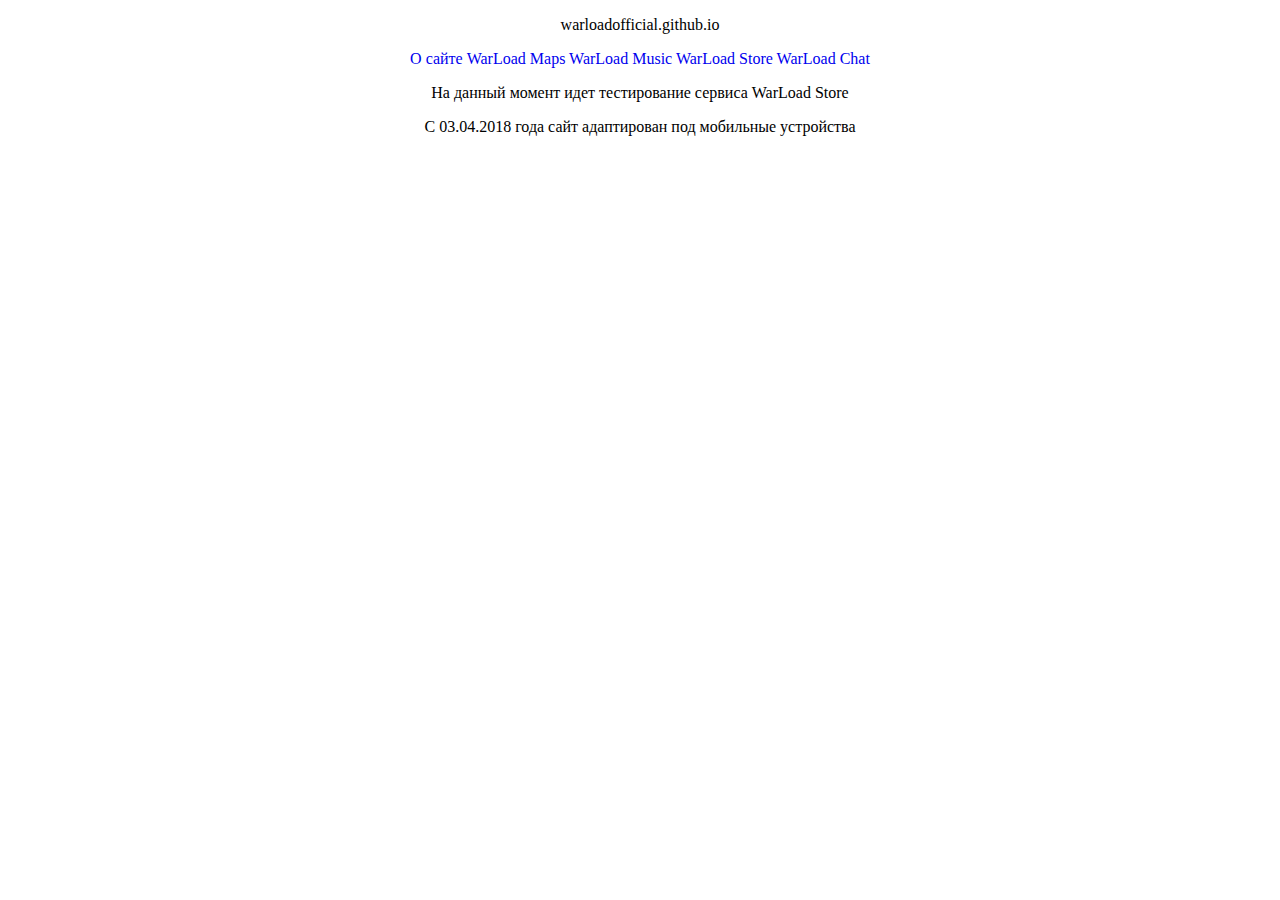
==== index.html @ 1aec7167 "Update index.html" ====
<!DOCTYPE html>
<html lang="en" dir="ltr">
  <head>
    <meta charset="utf-8">
    <title>WarLoad Official</title>
    <script type="text/javascript" src="//vk.com/js/api/openapi.js?152"></script>
    <link rel="stylesheet" href="style.css" type="text/css"/>
    <meta http-equiv="Content-Type" content="text/html; charset=utf-8">
    <meta name="viewport" content="width=device-width, initial-scale=1"/ >
  </head>
  <body>
    <p>warloadofficial.github.io
    </p>
    <div class="buttons">
    <a href="info.html">О сайте<a>
      <a href="maps.html">WarLoad Maps<a>
        <a href="music.html">WarLoad Music<a>
          <a href="store.html">WarLoad Store<a>
            <a href="next.html">WarLoad Chat<a>
          <p></p>
          <p>На данный момент идет тестирование сервиса WarLoad Store</p>
            <p>С 03.04.2018 года сайт адаптирован под мобильные устройства</p>
              <div id="vk_post_-164721873_4"></div>
<script type="text/javascript">
  (function(d, s, id) { var js, fjs = d.getElementsByTagName(s)[0]; if (d.getElementById(id)) return; js = d.createElement(s); js.id = id; js.src = "//vk.com/js/api/openapi.js?152"; fjs.parentNode.insertBefore(js, fjs); }(document, 'script', 'vk_openapi_js'));
  (function() {
    if (!window.VK || !VK.Widgets || !VK.Widgets.Post || !VK.Widgets.Post('vk_post_-164721873_4', -164721873, 4, 'h6QAGxwFdgsqN26aFhFuRFC-k6G3')) setTimeout(arguments.callee, 50);
  }());
</script>
  </body>
</html>
---- style.css ----
p {
text-align: center;
}

.buttons {
  display: block;
  text-align: center;
}

a {text-decoration: none;}
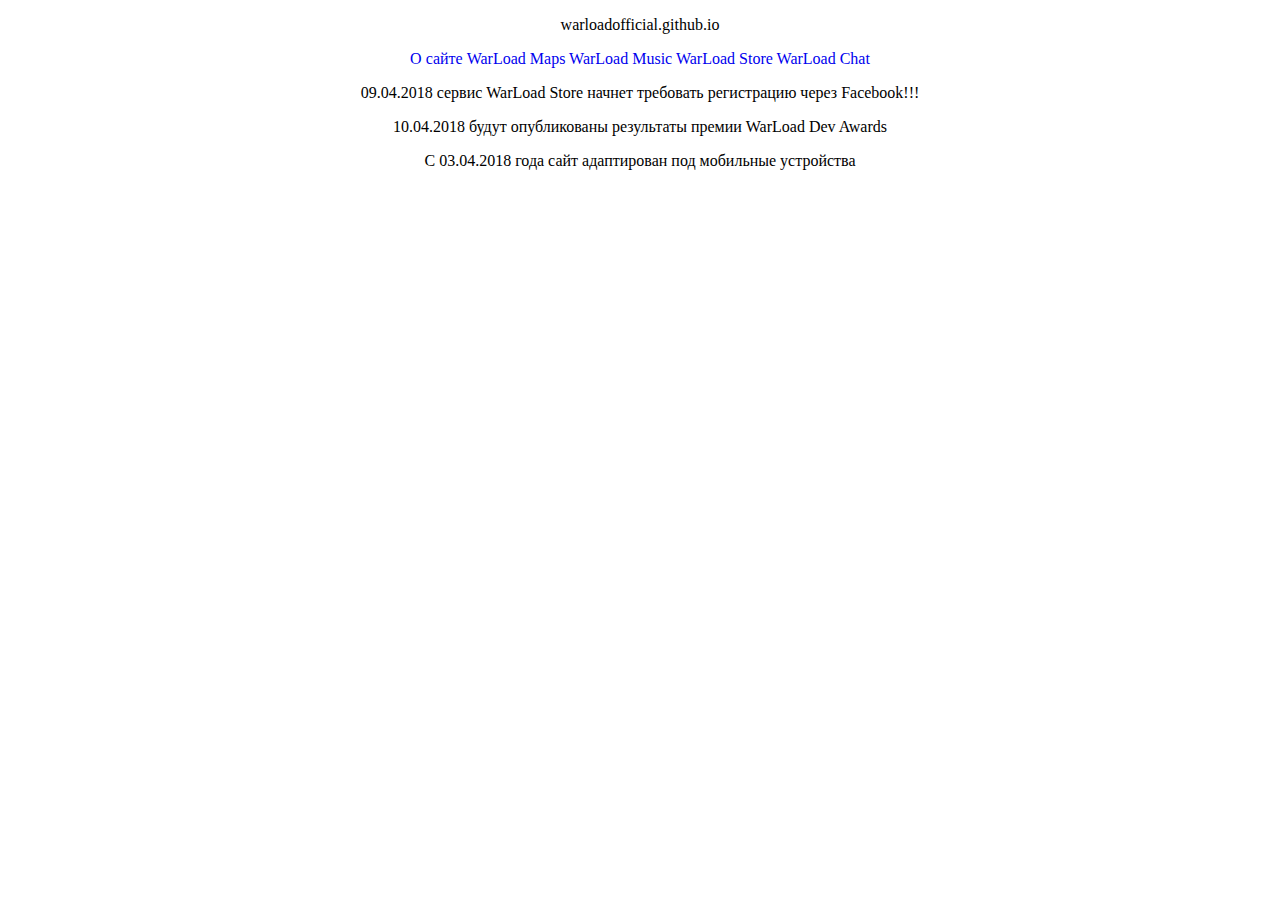
==== commit 1b86a783: "Update index.html" ====
--- a/index.html
+++ b/index.html
@@ -18,7 +18,8 @@
           <a href="store.html">WarLoad Store<a>
             <a href="next.html">WarLoad Chat<a>
           <p></p>
-          <p>На данный момент идет тестирование сервиса WarLoad Store</p>
+          <p>09.04.2018 сервис WarLoad Store начнет требовать регистрацию через Facebook!!!</p>
+              <p>10.04.2018 будут опубликованы результаты премии WarLoad Dev Awards</p>
             <p>С 03.04.2018 года сайт адаптирован под мобильные устройства</p>
               <div id="vk_post_-164721873_4"></div>
 <script type="text/javascript">
@@ -27,5 +28,12 @@
     if (!window.VK || !VK.Widgets || !VK.Widgets.Post || !VK.Widgets.Post('vk_post_-164721873_4', -164721873, 4, 'h6QAGxwFdgsqN26aFhFuRFC-k6G3')) setTimeout(arguments.callee, 50);
   }());
 </script>
+   <div id="vk_post_-164721873_5"></div>
+<script type="text/javascript">
+  (function(d, s, id) { var js, fjs = d.getElementsByTagName(s)[0]; if (d.getElementById(id)) return; js = d.createElement(s); js.id = id; js.src = "//vk.com/js/api/openapi.js?152"; fjs.parentNode.insertBefore(js, fjs); }(document, 'script', 'vk_openapi_js'));
+  (function() {
+    if (!window.VK || !VK.Widgets || !VK.Widgets.Post || !VK.Widgets.Post('vk_post_-164721873_5', -164721873, 5, 'VJPRlS-GAkIiql8htiGg4rMuqLKR')) setTimeout(arguments.callee, 50);
+  }());
+</script>
   </body>
 </html>
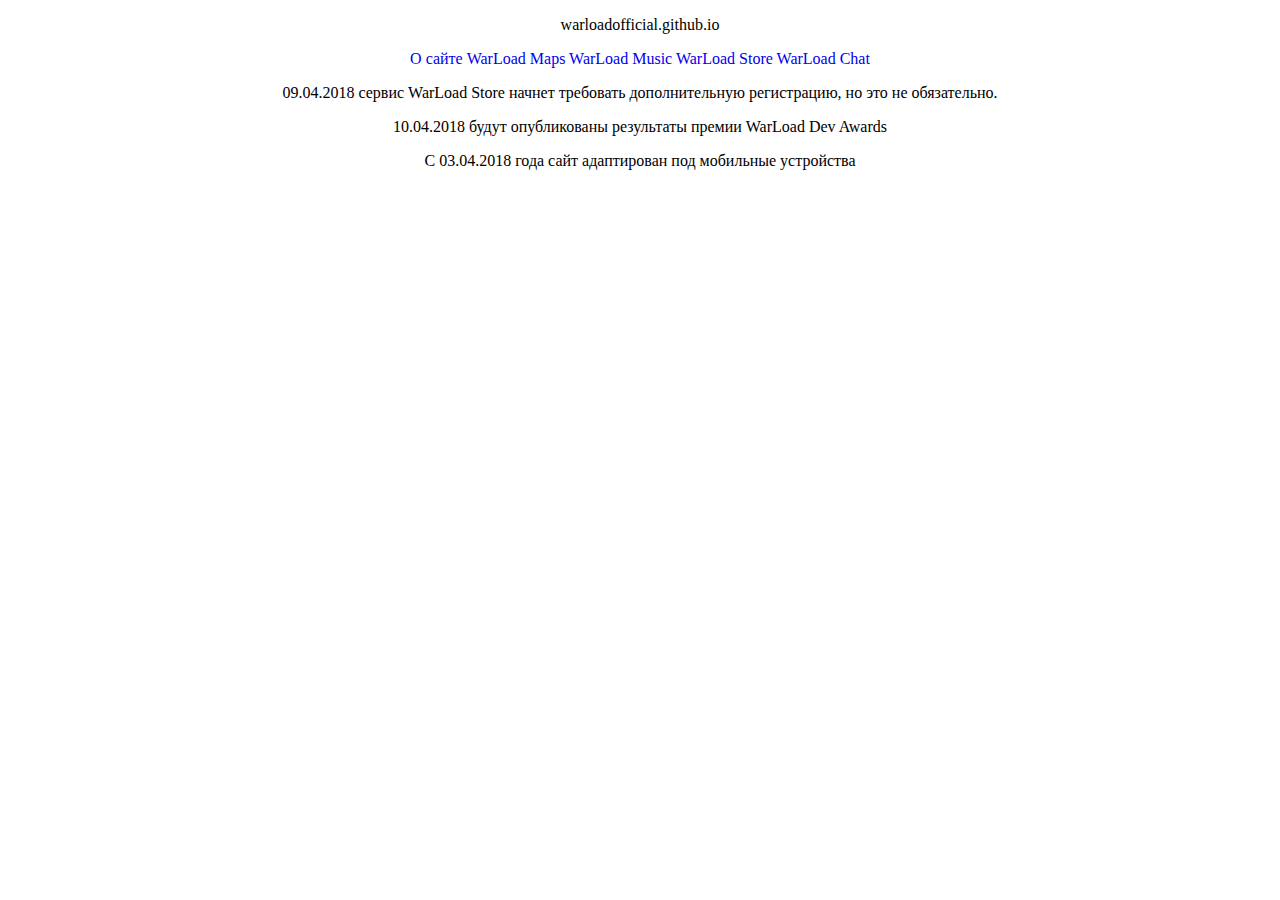
==== commit 01f4e830: "Update index.html" ====
--- a/index.html
+++ b/index.html
@@ -18,7 +18,8 @@
           <a href="store.html">WarLoad Store<a>
             <a href="next.html">WarLoad Chat<a>
           <p></p>
-          <p>09.04.2018 сервис WarLoad Store начнет требовать регистрацию через Facebook!!!</p>
+          <p>09.04.2018 сервис WarLoad Store начнет требовать дополнительную регистрацию,
+              но это не обязательно.</p>
               <p>10.04.2018 будут опубликованы результаты премии WarLoad Dev Awards</p>
             <p>С 03.04.2018 года сайт адаптирован под мобильные устройства</p>
               <div id="vk_post_-164721873_4"></div>
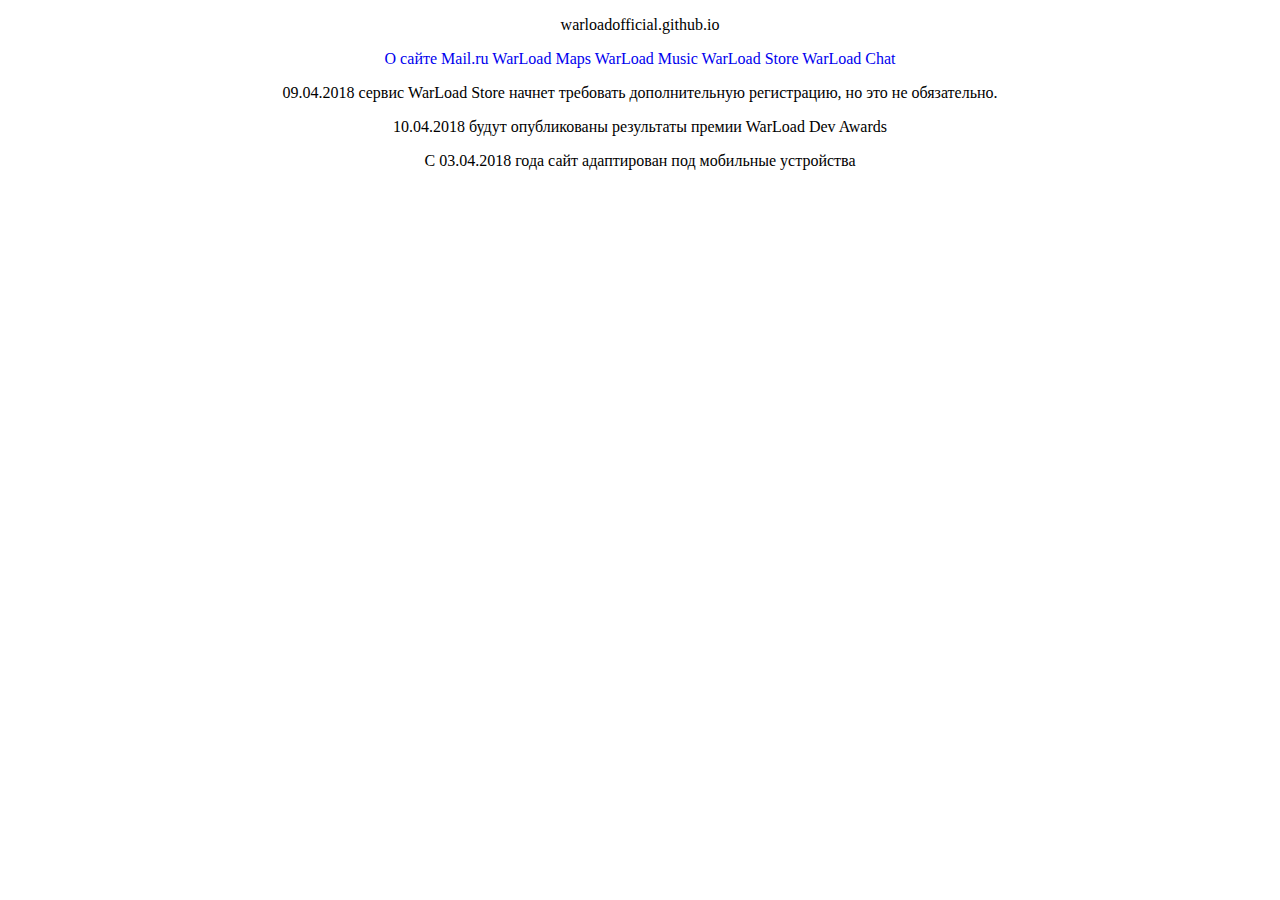
==== commit 955c1d50: "Update index.html" ====
--- a/index.html
+++ b/index.html
@@ -13,10 +13,12 @@
     </p>
     <div class="buttons">
     <a href="info.html">О сайте<a>
+      <a href="receiver.html">Mail.ru<a>
       <a href="maps.html">WarLoad Maps<a>
         <a href="music.html">WarLoad Music<a>
           <a href="store.html">WarLoad Store<a>
             <a href="next.html">WarLoad Chat<a>
+              
           <p></p>
           <p>09.04.2018 сервис WarLoad Store начнет требовать дополнительную регистрацию,
               но это не обязательно.</p>
